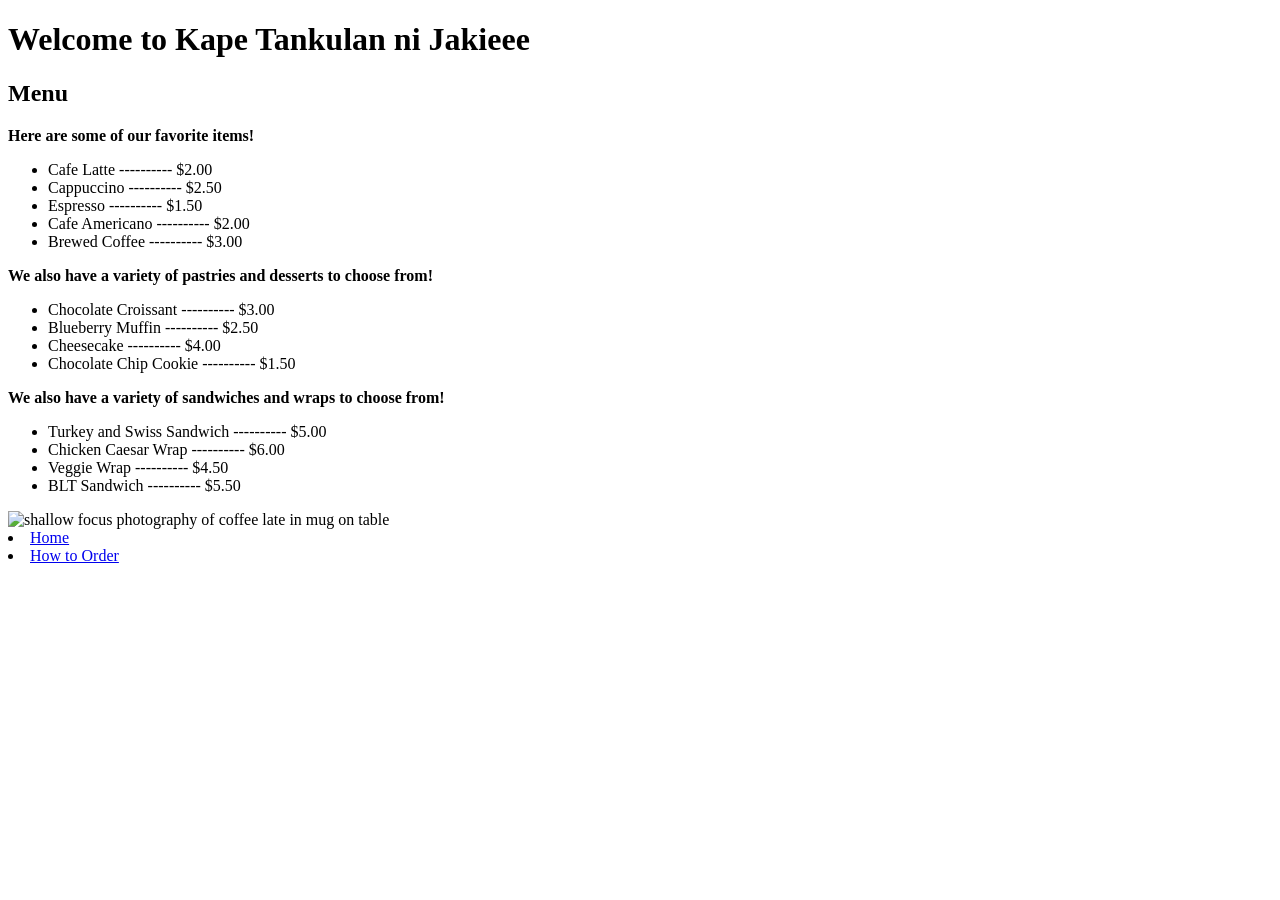
==== pages/menu.html @ 7429a973 "set up cafe project" ====
<!DOCTYPE html>
<html lang="en">
<head>
    <meta charset="UTF-8">
    <meta name="viewport" content="width=device-width, initial-scale=1.0">
    <title>Welcome to Kape Tankulan Dacuma</title>
    <h1>Welcome to Kape Tankulan ni Jakieee</h1>
</head>
<body>
   <h2><strong>Menu</strong></h2>
    <p><strong>Here are some of our favorite items!</strong></p>

    <ul> 
        
        <li>Cafe Latte ----------   $2.00</li>
        <li>Cappuccino ----------  $2.50</li>
        <li>Espresso ----------    $1.50</li>
         <li>Cafe Americano ---------- $2.00</li>
          <li> Brewed Coffee ---------- $3.00</li>
    </ul>
<p><strong>We also have a variety of pastries and desserts to choose from!</strong></p>
    <ul>
        <li>Chocolate Croissant ---------- $3.00</li>
        <li>Blueberry Muffin ---------- $2.50</li>
        <li>Cheesecake ---------- $4.00</li>
        <li>Chocolate Chip Cookie ---------- $1.50</li>
    </ul>
    <p><strong>We also have a variety of sandwiches and wraps to choose from!</strong></p>
    <ul>
        <li>Turkey and Swiss Sandwich ---------- $5.00</li>
        <li>Chicken Caesar Wrap ---------- $6.00</li>
        <li>Veggie Wrap ---------- $4.50</li>
        <li>BLT Sandwich ---------- $5.50</li>
    </ul>
   <img src="https://unsplash.com/photos/..images/coffee.jpg" alt="shallow focus photography of coffee late in mug on table" width="400" heaight="300">
     
   <li><a href="../index.html">Home</a></li>
   <li><a href="order.html">How to Order</a></li>

   
</body>
</html
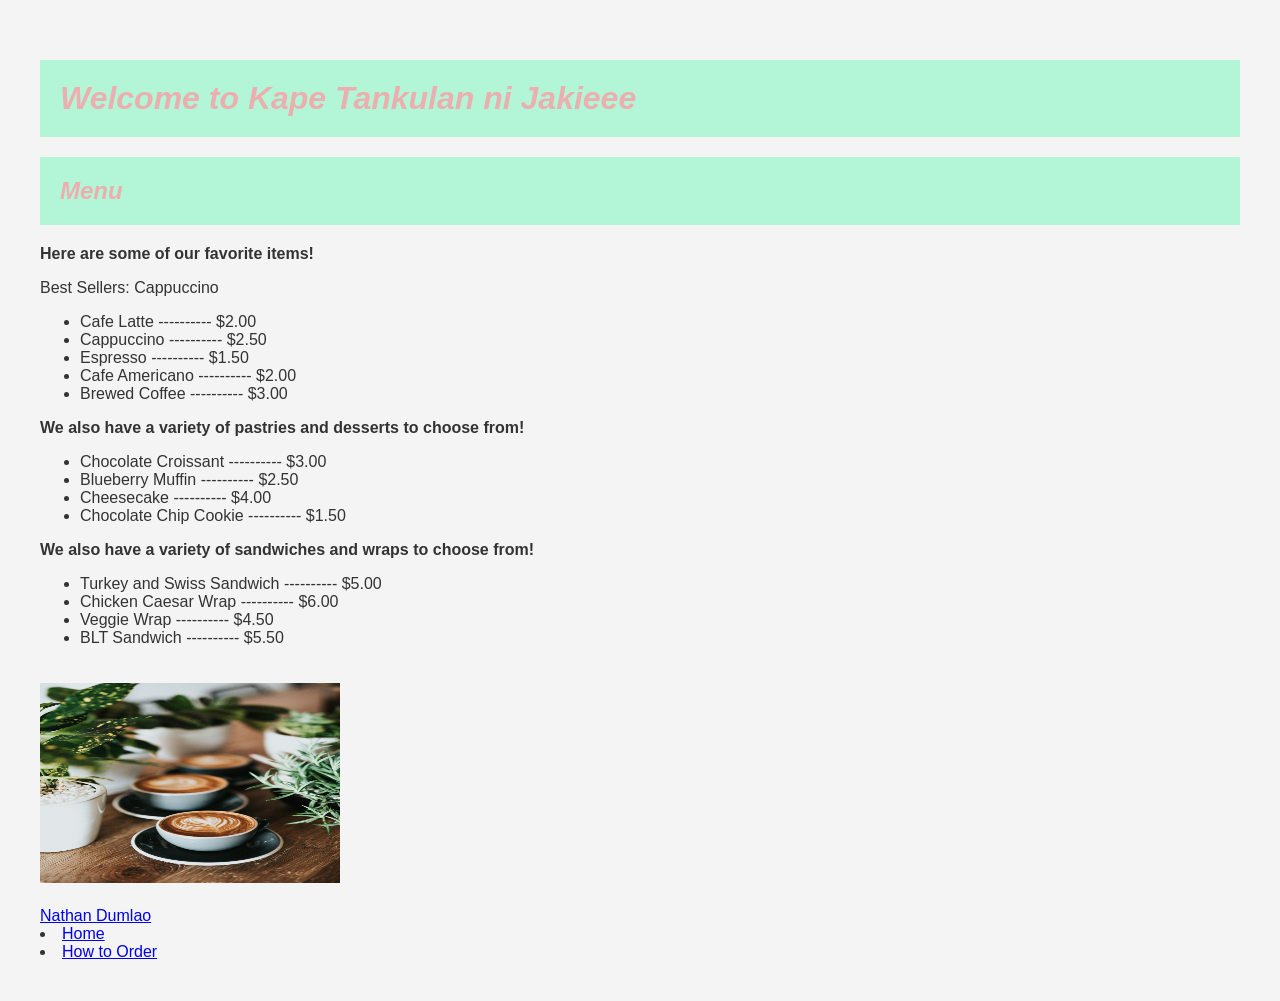
==== commit 2093161d: "set up cafe project" ====
--- a/pages/menu.html
+++ b/pages/menu.html
@@ -3,12 +3,14 @@
 <head>
     <meta charset="UTF-8">
     <meta name="viewport" content="width=device-width, initial-scale=1.0">
+    <link rel="stylesheet" href="../styles.css">
     <title>Welcome to Kape Tankulan Dacuma</title>
-    <h1>Welcome to Kape Tankulan ni Jakieee</h1>
+    <h1 class="tip">Welcome to Kape Tankulan ni Jakieee</h1>
 </head>
 <body>
-   <h2><strong>Menu</strong></h2>
+   <h2 class="tip"><strong>Menu</strong></h2>
     <p><strong>Here are some of our favorite items!</strong></p>
+    <p class="best seller">Best Sellers: Cappuccino</p>
 
     <ul> 
         
@@ -32,10 +34,16 @@
         <li>Veggie Wrap ---------- $4.50</li>
         <li>BLT Sandwich ---------- $5.50</li>
     </ul>
-   <img src="https://unsplash.com/photos/..images/coffee.jpg" alt="shallow focus photography of coffee late in mug on table" width="400" heaight="300">
-     
+   <img src="../images/coffee.jpg" 
+   alt="shallow focus photography of coffee late in mug on table" 
+   width="300"
+    height="200">
+
+     <a href="https://unsplash.com/photos/shallow-focus-photography-of-coffee-late-in-mug-on-table-zUNs99PGDg0" taget="_blank"><br>Nathan Dumlao</br></a>
+
    <li><a href="../index.html">Home</a></li>
    <li><a href="order.html">How to Order</a></li>
+   
 
    
 </body>
--- a/styles.css
+++ b/styles.css
@@ -0,0 +1,34 @@
+body{
+    font-family: Arial, sans-serif;
+    margin: 20px;
+    padding: 20px;
+    color: #333333;
+    background-color: #f4f4f4;
+}
+
+h1,h2{
+    color: #444444;
+    center-align: center;
+}
+
+.tip{
+    color: #ecafaf;
+    background-color: #b3f6d7;
+    padding: 20px;  
+    font-style: italic;
+    margin: 20px 0;
+
+}
+ .best-seller{
+    color: #ecafaf;
+    background-color: #b3f6d7;
+    padding: 20px;  
+    font-style: italic;
+    margin: 20px 0;
+ }
+
+ img {
+    
+    margin: 20px auto;
+    border-radius: 20px solid #ecafaf;
+ }
